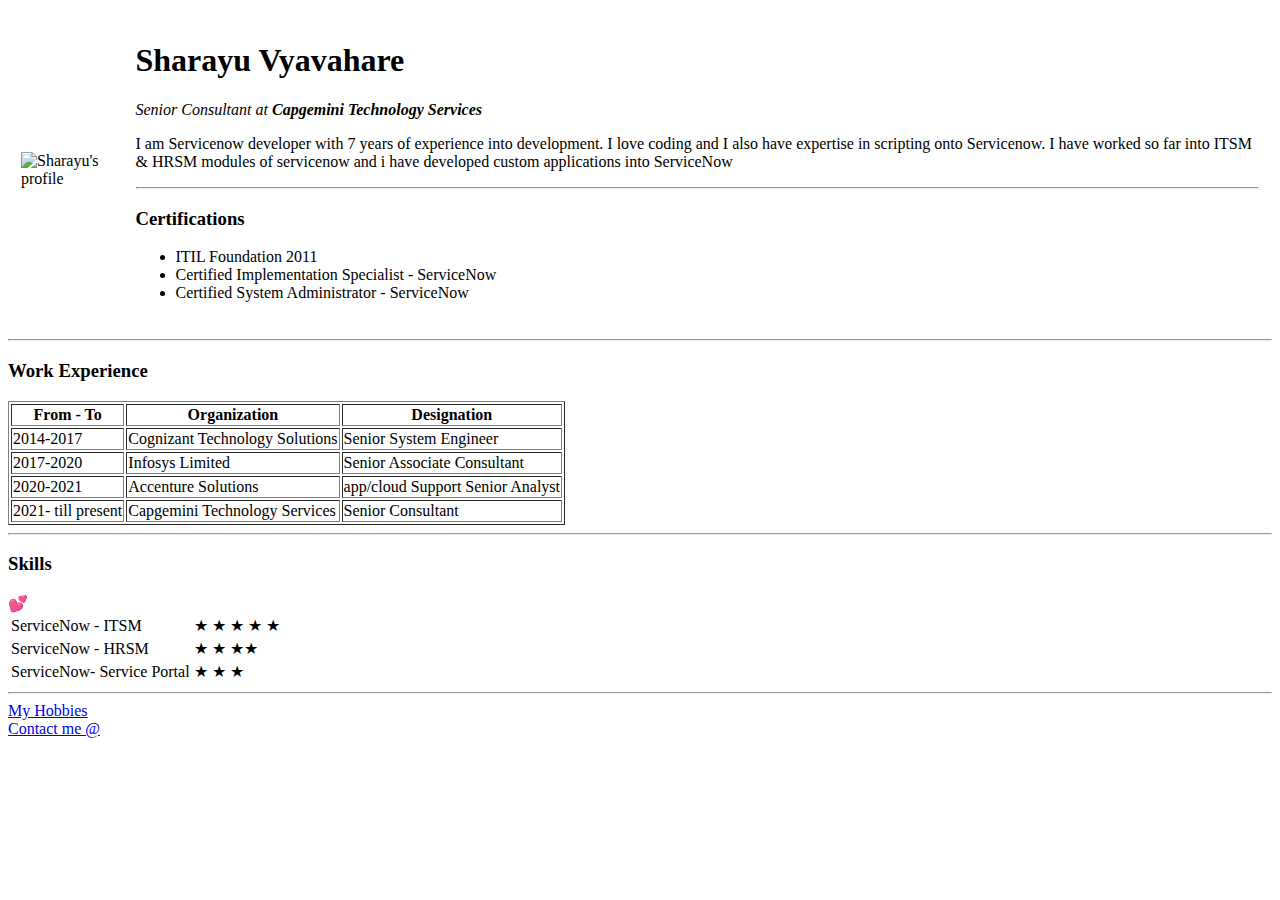
==== index.html @ 6ab4399e "Add files via upload" ====
<!DOCTYPE html>
<html lang="en" dir="ltr">

<head>
  <meta charset="utf-8">

  <title>Sharayu's Personal Site</title>
</head>

<body>

  <table cellspacing="12">
    <tr>
      <td>
        <img src="images/Sharayu Passport Size Photo-modified.png" alt="Sharayu's profile">
      </td>
      <td>
        <h1 size=3>Sharayu Vyavahare</h1>
        <p>
          <em> Senior Consultant at <strong>Capgemini Technology Services</strong> </em>
        </p>
        <p>
          I am Servicenow developer with 7 years of experience into development.
          I love coding and I also have expertise in scripting onto Servicenow. I have worked so far into ITSM & HRSM modules of servicenow and i have developed custom applications into ServiceNow
        </p>
        <hr />
        <h3>Certifications</h3>
        <p>
        <ul>
          <li>
            ITIL Foundation 2011
          </li>
          <li>
            Certified Implementation Specialist - ServiceNow
          </li>
          <li>
            Certified System Administrator - ServiceNow
          </li>
        </ul>
        </p>
      </td>
    </tr>
  </table>

  <hr />
  <h3>Work Experience</h3>
  <table border=1>
    <thead>
      <th>
        From - To
      </th>
      <th>
        Organization
      </th>
      <th>
        Designation
      </th>
    <tbody>
      <tr>
        <td>
          2014-2017
        </td>
        <td>
          Cognizant Technology Solutions
        </td>
        <td>
          Senior System Engineer
        </td>
      </tr>
      <tr>
        <td>
          2017-2020
        </td>
        <td>
          Infosys Limited
        </td>
        <td>
          Senior Associate Consultant
        </td>
      </tr>
      <tr>
        <td>
          2020-2021
        </td>
        <td>
          Accenture Solutions
        </td>
        <td>
          app/cloud Support Senior Analyst
        </td>
      </tr>
      <tr>

        <td>
          2021- till present
        </td>
        <td>
          Capgemini Technology Services
        </td>
        <td>
          Senior Consultant
        </td>
      </tr>
    </tbody>
    </thead>
  </table>
  <hr />
  <h3>Skills</h3>
  <table>
    <tbody>
      <tr>
        <td>
          ServiceNow - ITSM
        </td>
        <td>
          &starf; &starf; &starf; &starf; &starf;
        </td>
      </tr>
      <tr>
        <td>
          ServiceNow - HRSM
        </td>
        <td>
          &starf; &starf; &starf;&starf;
        </td>
      </tr>
      <tr>
        <td>
          ServiceNow- Service Portal
        </td>
        <td>
          &starf; &starf; &starf;
        </td>💕
      </tr>
    </tbody>

  </table>
  <hr />
  <a href="Hobbies.html" target="_blank">My Hobbies</a>
  <br />
  <a href="contact.html" target="_blank">Contact me @</a>

</html>
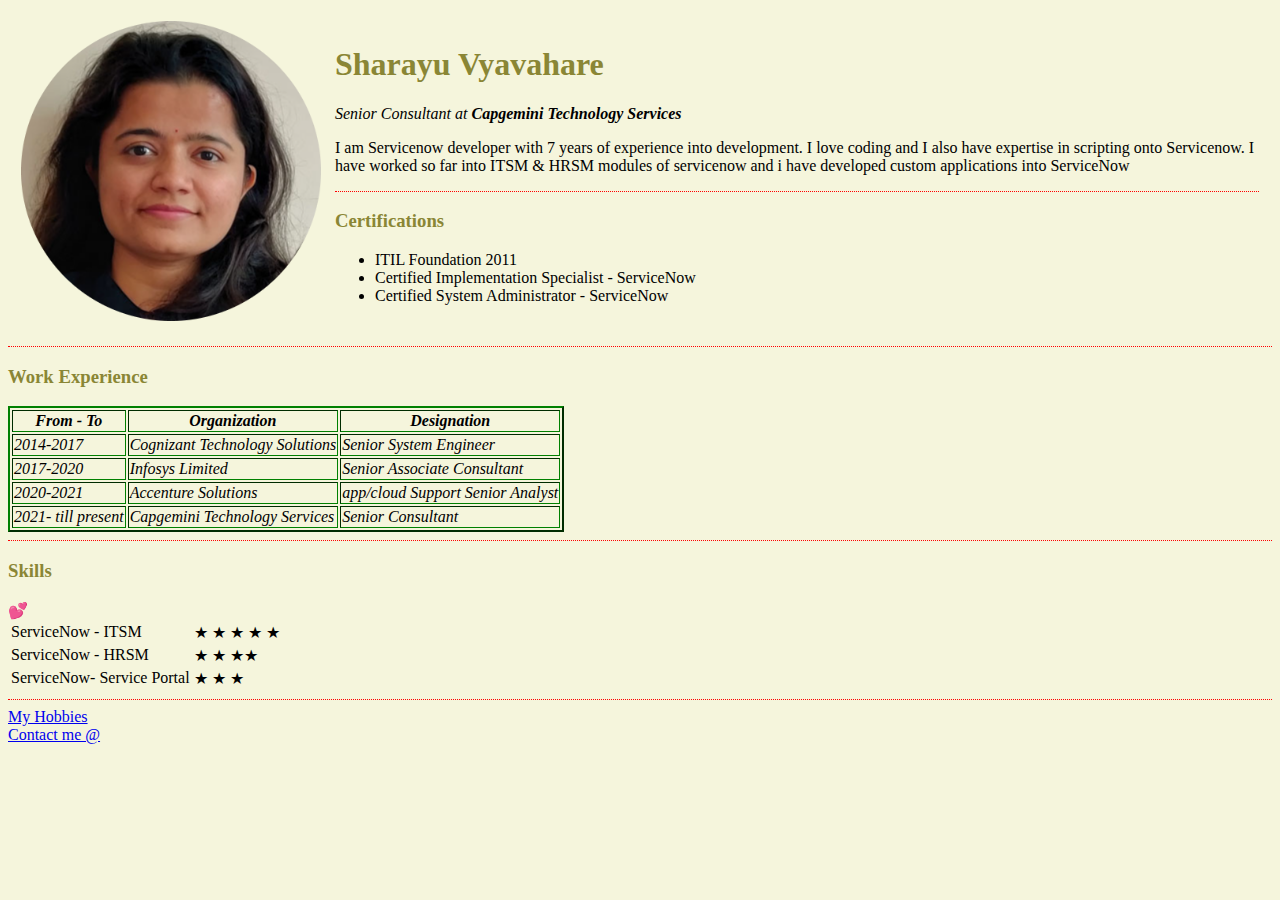
==== commit 3dd0ea7f: "Add files via upload" ====
--- a/index.html
+++ b/index.html
@@ -5,6 +5,7 @@
   <meta charset="utf-8">
 
   <title>Sharayu's Personal Site</title>
+  <link rel="stylesheet" href="css/style.css" />
 </head>
 
 <body>
@@ -44,7 +45,7 @@
 
   <hr />
   <h3>Work Experience</h3>
-  <table border=1>
+  <table class=tableclass border="2">
     <thead>
       <th>
         From - To
--- a/css/style.css
+++ b/css/style.css
@@ -0,0 +1,27 @@
+body{
+  background-color:beige
+}
+hr{
+  border-style: none;
+  border-top-style: dotted;
+  border-width: 1px;
+  border-color: red;
+  size:5px
+
+
+}
+img{
+  height:300px
+}
+h3{
+  color:#8A8635;
+}
+h1{
+  color:#8A8635;
+}
+/*************class selectors*******************/
+.tableclass{
+  font-style: italic;
+  border: 2;
+  border-color: green;
+}
